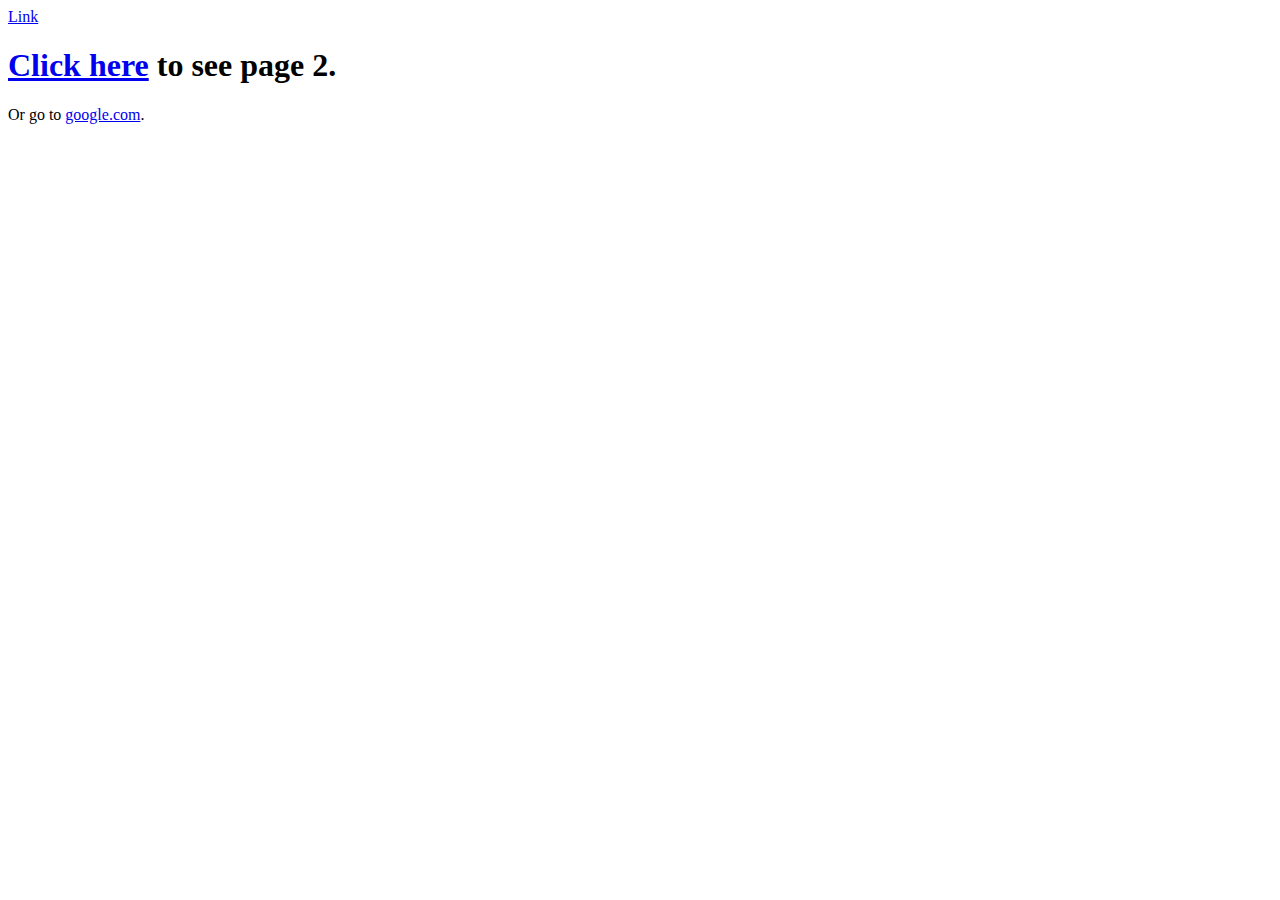
==== project-1/index.html @ 3e190e45 "initial comment" ====
<!DOCTYPE html>
<html>

<head>
    <title>Links Example</title>
</head>
<body>
    <a href="https://www.usc.edu/">Link</a>
    <h1><a href="page-2.html">Click here</a> to see page 2.</h1>
    <p>Or go to <a href="http://google.com">google.com</a>.</p>
</body>

</html>
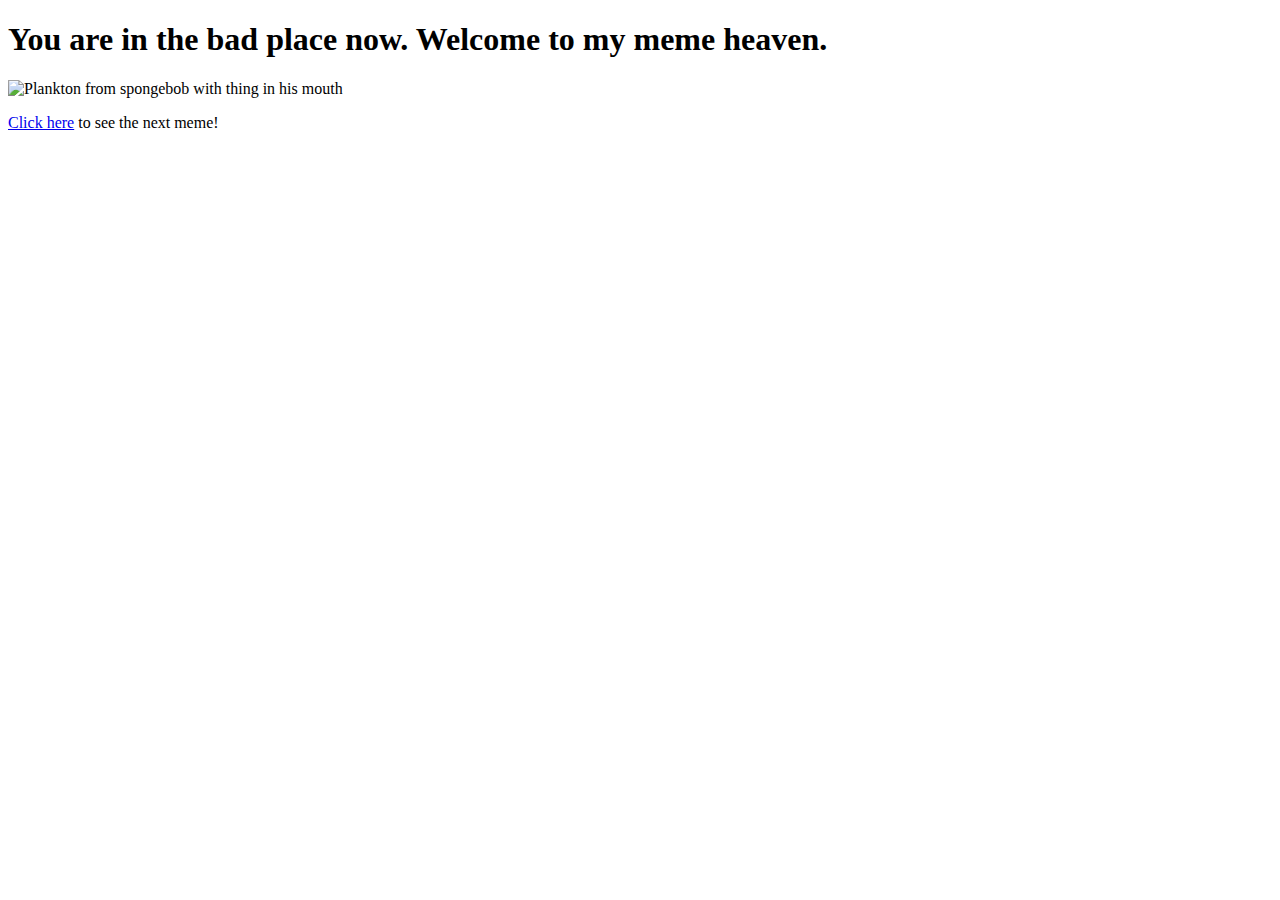
==== commit 8cc3c684: "hello world homepage update" ====
--- a/project-1/index.html
+++ b/project-1/index.html
@@ -2,12 +2,13 @@
 <html>
 
 <head>
-    <title>Links Example</title>
+    <title>My favorite memes</title>
 </head>
 <body>
-    <a href="https://www.usc.edu/">Link</a>
-    <h1><a href="page-2.html">Click here</a> to see page 2.</h1>
-    <p>Or go to <a href="http://google.com">google.com</a>.</p>
+    <h1>You are in the bad place now. Welcome to my meme heaven.</h1>
+    <img src="https://pbs.twimg.com/media/E9_7VFtXEAgWPzV?format=jpg&name=240x240" alt="Plankton from spongebob with thing in his mouth">
+    <p><a href="page-2.html">Click here</a> to see the next meme!</p> 
+
 </body>
 
 </html>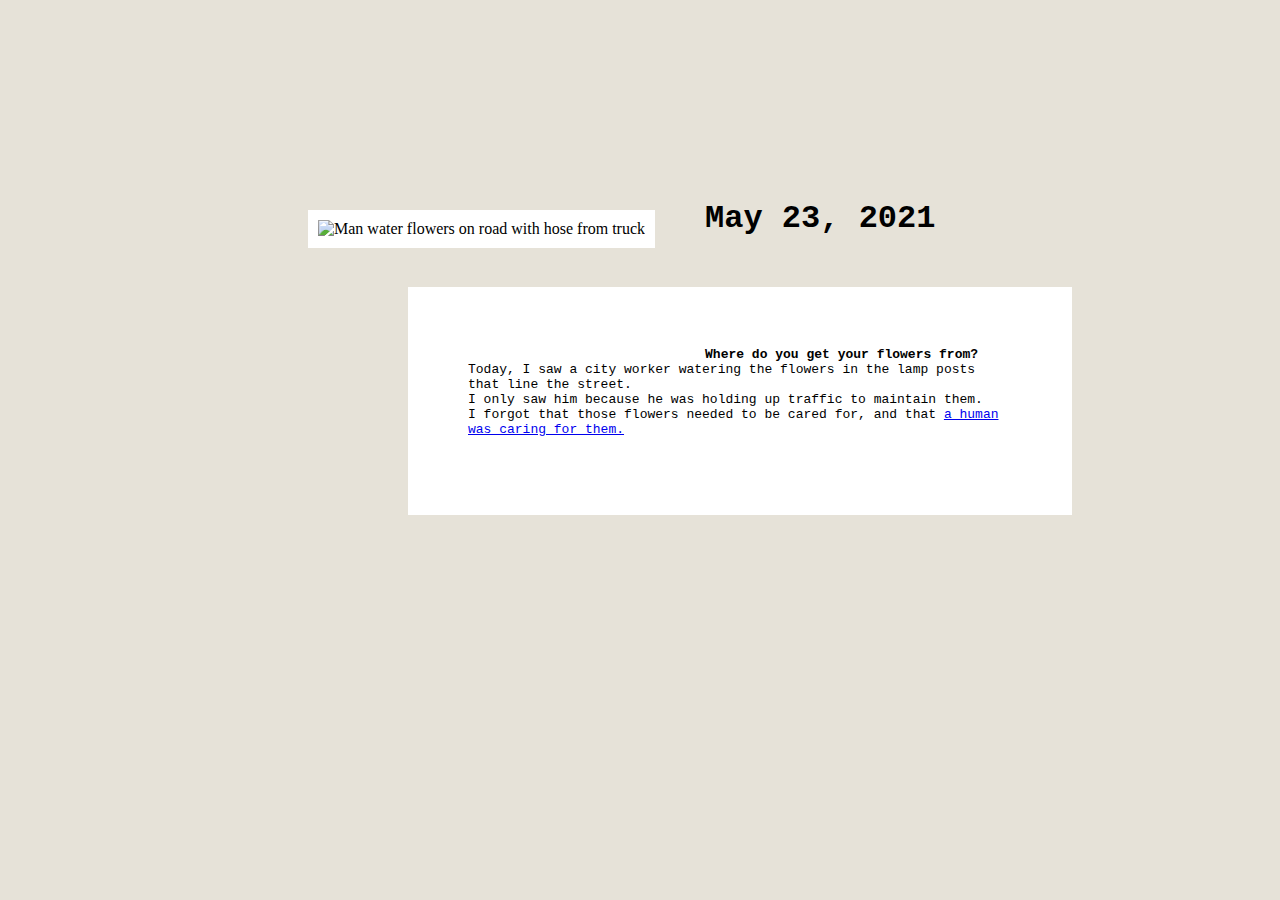
==== commit ef3f5a9e: "p1 pdates" ====
--- a/project-1/index.html
+++ b/project-1/index.html
@@ -1,13 +1,40 @@
-<!DOCTYPE html>
+<!DOCTYPE html> 
 <html>
+<head>
+    
+    <title>BUY NOW!!! DAY 1</title>
+    <link rel="shortcut icon" type="image/jpg" href="Favicon_Image_Location"/>
+</head>
+<body class="body1">
+    
+    <link rel="stylesheet" type="text/css" href="styles.css"/>
+    
+    
+    <div>
 
-<head>
-    <title>My favorite memes</title>
-</head>
-<body>
-    <h1>You are in the bad place now. Welcome to my meme heaven.</h1>
-    <img src="https://pbs.twimg.com/media/E9_7VFtXEAgWPzV?format=jpg&name=240x240" alt="Plankton from spongebob with thing in his mouth">
-    <p><a href="page-2.html">Click here</a> to see the next meme!</p> 
+    <div class="row" align="left">
+  <div class="column" align="center" style="background-color:rgb(255, 255, 255);">
+    <img class="pic" height="300" width="400"src="https://2.bp.blogspot.com/-xY9q_ZIHsJE/Wsypt0hHsvI/AAAAAAAAacM/HQJsL_6byMox3bdB7FfXD-JYi_z4oFnMgCLcBGAs/s1600/jiangmen-watering-flowers.jpg"
+     alt="Man water flowers on road with hose from truck" class="center">
+ 
+  </div>
+
+  <div id="poo">
+    <h1 class="header1" align="left">May 23, 2021</h1>
+<p class ="p1" align="left">  
+  <div style="background-color:white;color:black;padding:10px;">
+
+  <p class ="p1" align="left"> <b>Where do you get your flowers from?</b> 
+    <br> Today, I saw a city worker watering the flowers in the lamp posts that line the street. 
+    <br> I only saw him because he was holding up traffic to maintain them. 
+    <br> I forgot that those flowers needed to be cared for, and that <a href="page-2.html">a human was caring for them.</a></p>
+    <br> 
+</div>
+  </div>
+    
+  
+ 
+    </div>
 
 </body>
 
--- a/project-1/styles.css
+++ b/project-1/styles.css
@@ -0,0 +1,198 @@
+
+/*---------FIRST PAGE CSS------------*/
+
+body.body1 {
+background-color: rgb(230, 226, 216); }
+
+h1 {font-family: 'Courier New', Courier, monospace;}
+
+.header1 {
+margin-top: 200px;
+}
+
+.p1 {
+  font-family:'Courier New', Courier, monospace ;
+  margin: 50px;
+}
+
+p {
+  font-family:'Courier New', Courier, monospace ;
+  font-size: small;
+}
+
+a {
+  font-family:'Courier New', Courier, monospace ;
+}
+
+div {
+  margin-top: 10px;
+  margin-bottom: 100px;
+  margin-right: 50px;
+  margin-left: 100px;
+} 
+
+#poo {
+  margin-top: 200px;
+ 
+}
+
+img.pic {
+  padding: 10px;
+}
+/* columns */
+
+.column {
+  float: left;
+}
+
+#column1 {
+  background-color: white;
+}
+
+.left {
+  width: 40%;
+  background-color: white;
+}
+
+.right {
+  width: 25%;
+}
+
+/* Responsive layout - when the screen is less than 600px wide, make the two columns stack on top of each other instead of next to each other */
+@media screen and (max-width: 100px) {
+  .column {
+    width: 50%;
+  }
+}
+
+
+/*---------FIRST PAGE CSS END------------*/
+
+/*---------PAGE 3 CSS START------------*/
+
+div.hehe {
+  margin-top: 200px;
+  margin-top: 10px;
+  margin-bottom: 100px;
+
+}
+
+body.yeez {
+background-color: rgb(233, 166, 146);
+
+}
+
+/*---------PAGE 3 CSS END------------*/
+
+
+/*---------PAGE 5 CSS START------------*/
+
+#myVideo {
+  position: fixed;
+  right: 0;
+  bottom: 0;
+  min-width: 100%;
+  min-height: 100%;
+}
+
+/*---------PAGE 5 CSS END------------*/
+
+
+
+/* ---------PAGE 6 CSS START [LIVE]------------- */
+#bodylive {
+background-color: rgb(145, 163, 223);
+}
+
+#DIE1 
+{
+text-align: center;
+color:rgb(243, 184, 207);
+font-size: 100px;
+font-family: Haettenschweiler, 'Arial Narrow Bold', sans-serif;
+}
+
+#a1 {
+  font-family: Haettenschweiler, 'Arial Bold', sans-serif;
+}
+
+
+
+/* visited link */
+#a1:visited {
+  color: rgb(36, 35, 122);
+}
+
+
+/* mouse over link */
+#a1:hover {
+  color: blue;
+}
+
+
+/* selected link */
+#a1:active {
+  color: yellow;
+}
+
+/* ---------LAST PAGE CSS------------- */
+
+#bodylast {
+background-color: black;
+}
+
+#DIE 
+{
+text-align: center;
+color:gray;
+font-size: 150px;
+font-family: Haettenschweiler, 'Arial Narrow Bold', sans-serif;
+}
+
+#Die2 {
+color:white;
+}
+
+#a11 {
+  font-family: Haettenschweiler, 'Arial Bold', sans-serif;
+}
+
+#a12 {
+  font-family: Haettenschweiler, 'Arial Bold', sans-serif;
+}
+
+#a13 {
+  font-family: Haettenschweiler, 'Arial Bold', sans-serif;
+}
+
+
+/* visited link */
+a:visited {
+  color:rgb(255, 157, 100);
+}
+
+#a11:visited {
+  color: rgb(36, 35, 122);
+}
+#a12:visited {
+  color: rgb(173, 31, 31);
+}
+#a13:visited {
+  color: rgb(255, 255, 255);
+}
+
+/* mouse over link */
+#a11:hover {
+  color: blue;
+}
+#a12:hover {
+  color: red;
+}
+#a13:hover {
+  color:rgb(204, 204, 204);
+}
+
+/* selected link */
+a:active {
+  color: yellow;
+}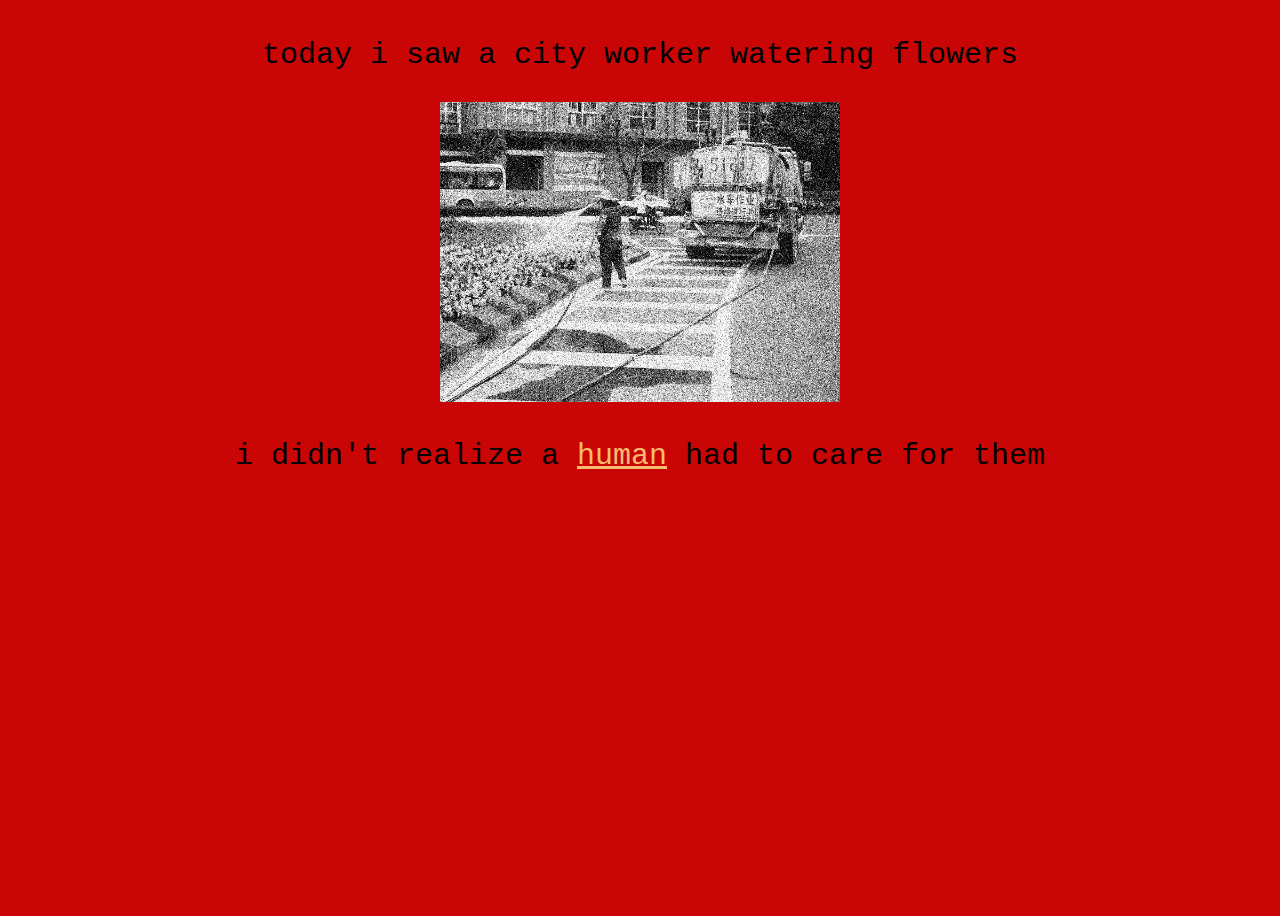
==== commit af97d153: "finished website" ====
--- a/project-1/index.html
+++ b/project-1/index.html
@@ -2,35 +2,25 @@
 <html>
 <head>
     
-    <title>BUY NOW!!! DAY 1</title>
+    <title>who's there?</title>
     <link rel="shortcut icon" type="image/jpg" href="Favicon_Image_Location"/>
 </head>
-<body class="body1">
+<body class="body">
     
     <link rel="stylesheet" type="text/css" href="styles.css"/>
     
     
     <div>
 
-    <div class="row" align="left">
-  <div class="column" align="center" style="background-color:rgb(255, 255, 255);">
-    <img class="pic" height="300" width="400"src="https://2.bp.blogspot.com/-xY9q_ZIHsJE/Wsypt0hHsvI/AAAAAAAAacM/HQJsL_6byMox3bdB7FfXD-JYi_z4oFnMgCLcBGAs/s1600/jiangmen-watering-flowers.jpg"
+  <p>today i saw a city worker watering flowers</p>
+
+    <img class="pic" height="300" width="400"src="asset/jiangmen-watering-flowers.jpg"
      alt="Man water flowers on road with hose from truck" class="center">
- 
+     <p>i didn't realize a <a class="spooky" href="page-2.html">human</a> had to care for them</p>
   </div>
 
-  <div id="poo">
-    <h1 class="header1" align="left">May 23, 2021</h1>
-<p class ="p1" align="left">  
-  <div style="background-color:white;color:black;padding:10px;">
-
-  <p class ="p1" align="left"> <b>Where do you get your flowers from?</b> 
-    <br> Today, I saw a city worker watering the flowers in the lamp posts that line the street. 
-    <br> I only saw him because he was holding up traffic to maintain them. 
-    <br> I forgot that those flowers needed to be cared for, and that <a href="page-2.html">a human was caring for them.</a></p>
-    <br> 
-</div>
-  </div>
+  <div>
+  
     
   
  
--- a/project-1/styles.css
+++ b/project-1/styles.css
@@ -1,89 +1,165 @@
 
 /*---------FIRST PAGE CSS------------*/
 
-body.body1 {
-background-color: rgb(230, 226, 216); }
-
-h1 {font-family: 'Courier New', Courier, monospace;}
-
-.header1 {
-margin-top: 200px;
-}
-
-.p1 {
-  font-family:'Courier New', Courier, monospace ;
-  margin: 50px;
-}
-
-p {
-  font-family:'Courier New', Courier, monospace ;
-  font-size: small;
-}
-
-a {
-  font-family:'Courier New', Courier, monospace ;
-}
-
-div {
-  margin-top: 10px;
-  margin-bottom: 100px;
-  margin-right: 50px;
-  margin-left: 100px;
-} 
-
-#poo {
-  margin-top: 200px;
- 
-}
-
-img.pic {
-  padding: 10px;
-}
-/* columns */
-
-.column {
-  float: left;
-}
-
-#column1 {
-  background-color: white;
-}
-
-.left {
-  width: 40%;
-  background-color: white;
-}
-
-.right {
-  width: 25%;
-}
-
-/* Responsive layout - when the screen is less than 600px wide, make the two columns stack on top of each other instead of next to each other */
-@media screen and (max-width: 100px) {
-  .column {
-    width: 50%;
-  }
-}
-
+body {
+  background-color: rgb(202, 5, 5);
+}
+
+p{
+  font-family:monospace;
+}
 
 /*---------FIRST PAGE CSS END------------*/
 
+
+/*---------2nd PAGE CSS------------*/
+
+.body1 {
+  background-color: black;
+}
+
+#p1 {
+  color: white;
+}
+
+#p2 {
+  color: red;
+}
+
+#p3 {
+  color:black;
+}
+
+/*---------2nd PAGE CSS END------------*/
+
+
 /*---------PAGE 3 CSS START------------*/
+
+.imgpos {
+  position:absolute; 
+  left: 450px;
+  right:300px;
+  top:20px;
+}
+
+.imgpos1 {
+  position:absolute; 
+  left: 600px;
+  right:300px;
+  top:50px;
+}
+
+.caption {
+font-size: 13px;
+background-color: black;
+}
 
 div.hehe {
   margin-top: 200px;
   margin-top: 10px;
   margin-bottom: 100px;
-
-}
-
-body.yeez {
-background-color: rgb(233, 166, 146);
-
-}
+}
+
+
+body {
+  text-align: center;
+  display: grid;
+  height: 100vh;
+  font-size: 30px;
+}
+
+
+.center1 {
+  margin-top: 400px;
+}
+
+.center {
+  margin: auto;
+}
+
+details > summary {
+  list-style: none;
+  color: white;
+}
+
+#summary1 {
+  color: black;
+}
+
+details > summary::-webkit-details-marker {
+  display: none;
+}
+
+summary {
+  outline: none;
+}
+
+#giffy{
+    background:none;
+}
+
+#giffy:hover{
+    background:#0000ff;
+}
+
 
 /*---------PAGE 3 CSS END------------*/
 
+.yewwo {
+    background-color:burlywood;
+}
+
+
+/*page four*/
+
+#big {
+  font-size: 80px;
+  background-color:rgb(202, 5, 5);
+}
+
+/*---------USC PAGE (AFTER PAGE FOUR)------------*/
+
+.yay {
+position:fixed;
+  top:100px;
+   left: 10%;
+   right: 10%;
+  bottom: 50px;
+
+}
+
+.yay2 {
+position:fixed;
+  top:180px;
+  left: 60%;
+  bottom: 50px;
+
+}
+
+.yay3 {
+position:fixed;
+  top:380px;
+  left: 20%;
+  bottom: 10px;
+
+}
+
+#poop:hover {
+color: cornsilk;
+opacity: unset;
+} 
+
+.yea {
+  position:absolute;
+  top: 500px;
+  left: 60%;
+}
+
+.yea1 {
+  position:absolute;
+  top: 200px;
+  left: 60%;
+}
 
 /*---------PAGE 5 CSS START------------*/
 
@@ -95,20 +171,55 @@
   min-height: 100%;
 }
 
+/* Add some content at the bottom of the video/page */
+.content {
+ position: absolute;
+  top: 50%;
+  left: 40px;
+  right: 40px;
+  color: #f1f1f1;
+  width: 100%;
+  margin-top: 20px;
+  font-family: Arial, Helvetica, sans-serif;
+  font-size: 5vw;
+}
+
+.content1 {
+ position: absolute;
+margin-top: 50px;
+}
+
+#peeeeeee {
+  color:white;
+  background-color:black;
+  opacity: 0.75;
+  align-content: left;
+  margin-left: 100px;
+  margin-bottom: 500px;
+  font-size: 1.2vw;
+  font-family:Arial, Helvetica, sans-serif;
+}
+
 /*---------PAGE 5 CSS END------------*/
+
 
 
 
 /* ---------PAGE 6 CSS START [LIVE]------------- */
 #bodylive {
+background-image: url(asset/sky.jpeg);
+background-repeat:no-repeat;
+background-position: center;
+background-size.: cover;
 background-color: rgb(145, 163, 223);
+margin-bottom: 30px;
 }
 
 #DIE1 
 {
 text-align: center;
-color:rgb(243, 184, 207);
-font-size: 100px;
+color:rgb(255, 206, 149);
+font-size: 10vw;
 font-family: Haettenschweiler, 'Arial Narrow Bold', sans-serif;
 }
 
@@ -116,17 +227,19 @@
   font-family: Haettenschweiler, 'Arial Bold', sans-serif;
 }
 
-
+a {
+  color:rgb(247, 188, 111);
+ }
 
 /* visited link */
 #a1:visited {
-  color: rgb(36, 35, 122);
+  color: rgb(255, 255, 255);
 }
 
 
 /* mouse over link */
 #a1:hover {
-  color: blue;
+  color: rgb(255, 210, 216);
 }
 
 
@@ -145,7 +258,7 @@
 {
 text-align: center;
 color:gray;
-font-size: 150px;
+font-size: 12vw;
 font-family: Haettenschweiler, 'Arial Narrow Bold', sans-serif;
 }
 
@@ -153,22 +266,14 @@
 color:white;
 }
 
-#a11 {
-  font-family: Haettenschweiler, 'Arial Bold', sans-serif;
-}
-
-#a12 {
-  font-family: Haettenschweiler, 'Arial Bold', sans-serif;
-}
-
-#a13 {
+#a11 #a12 #a13 {
   font-family: Haettenschweiler, 'Arial Bold', sans-serif;
 }
 
 
 /* visited link */
 a:visited {
-  color:rgb(255, 157, 100);
+  color:rgb(190, 77, 235);
 }
 
 #a11:visited {
@@ -183,16 +288,27 @@
 
 /* mouse over link */
 #a11:hover {
-  color: blue;
-}
-#a12:hover {
-  color: red;
-}
+  color: rgb(107, 192, 145);
+}
+#a12:hover
+{
+  color: rgb(107, 192, 145);
+}
+
 #a13:hover {
-  color:rgb(204, 204, 204);
-}
-
+  color: rgb(107, 192, 145);
+}
 /* selected link */
 a:active {
   color: yellow;
+}
+
+#final {
+text-align: center;
+position:absolute;
+top: 50px;
+right: 200px;
+left:200px;
+background-color: white;
+
 }